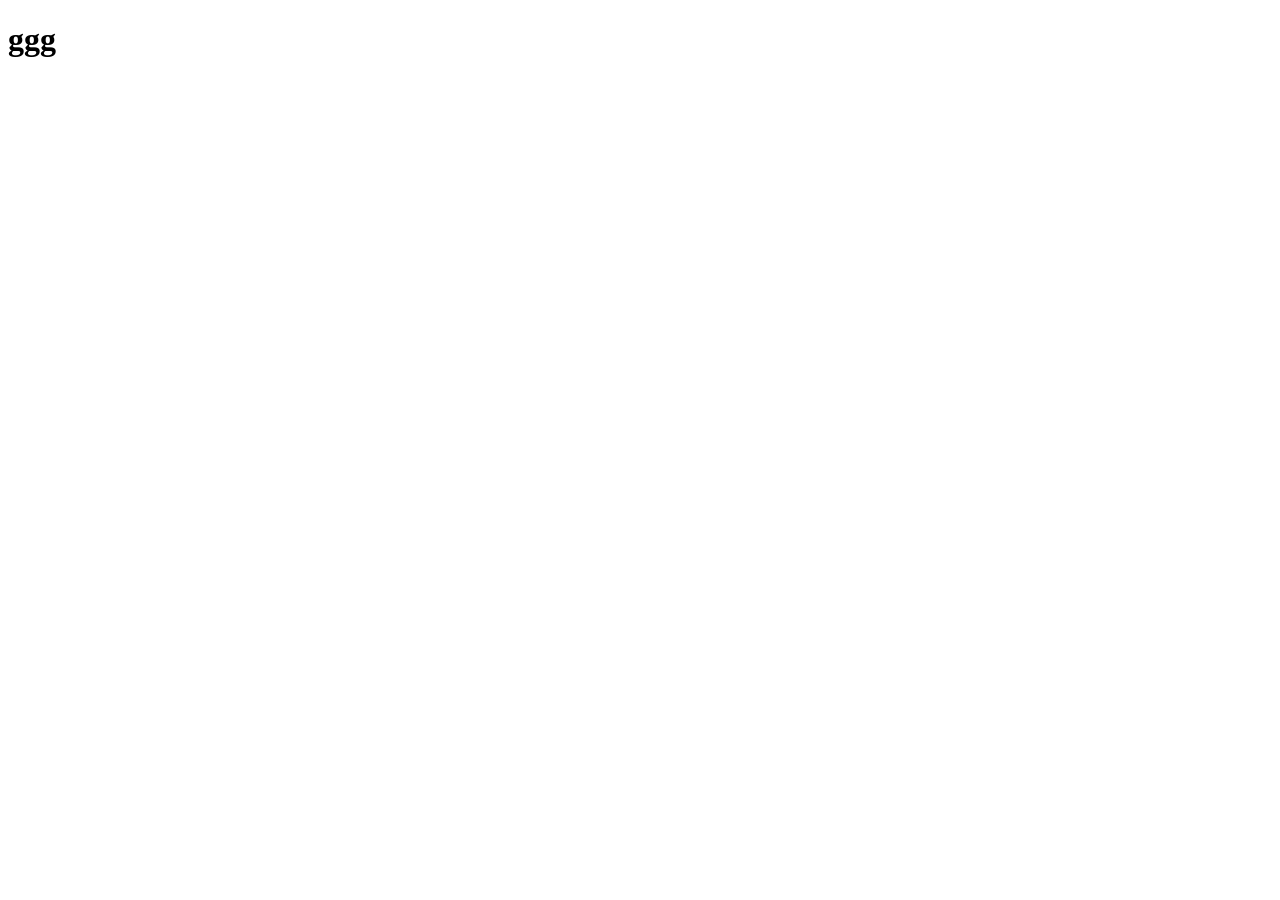
==== mint.html @ 657e9222 "Create mint.html" ====
<!DOCTYPE html>
<html lang="en">
<head>
    <meta charset="UTF-8">
    <meta name="viewport" content="width=device-width, initial-scale=1.0">
    <title>Document</title>
</head>
<body><h1>ggg<h1>
    
</body>
</html>
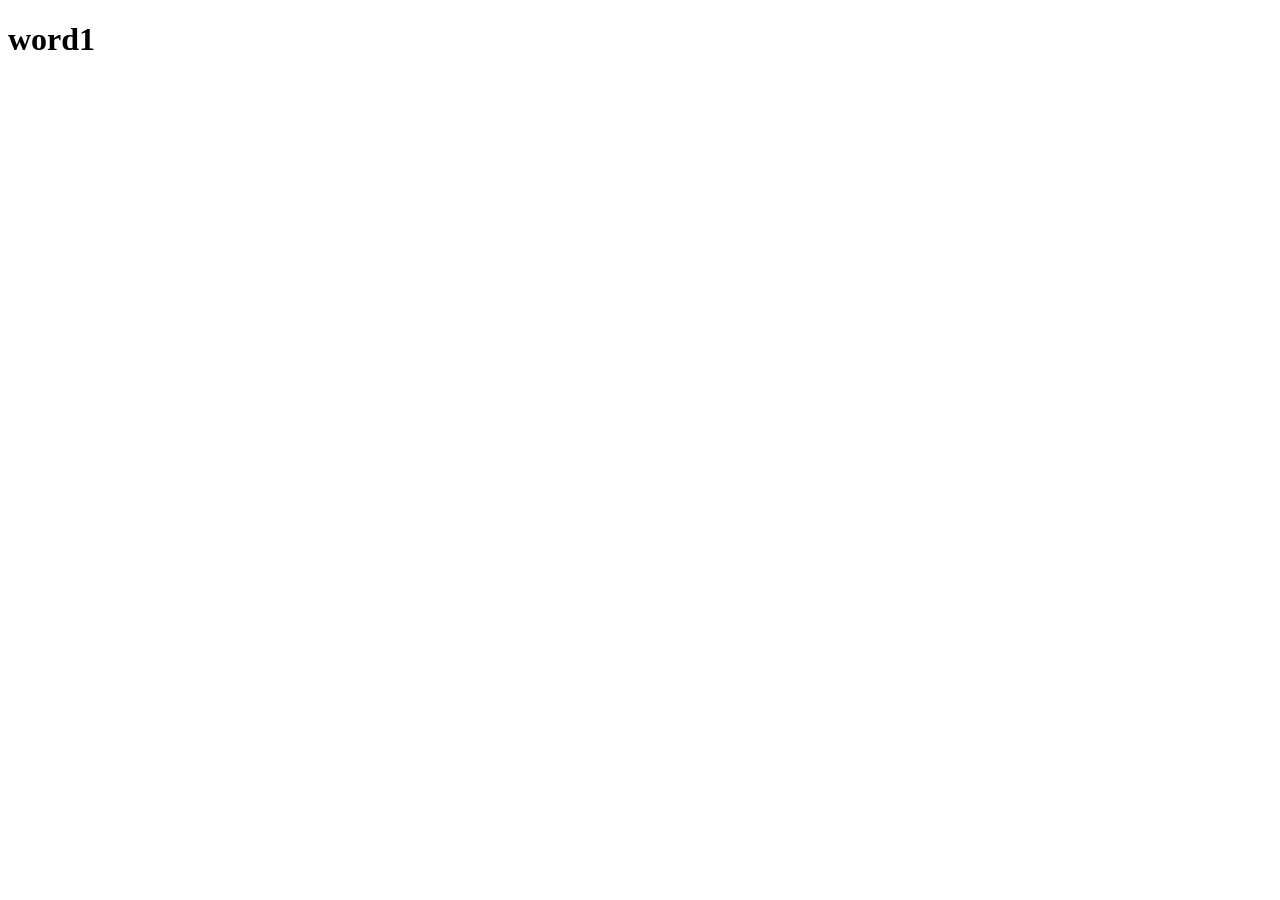
==== commit 7185f827: "Update mint.html" ====
--- a/mint.html
+++ b/mint.html
@@ -5,7 +5,7 @@
     <meta name="viewport" content="width=device-width, initial-scale=1.0">
     <title>Document</title>
 </head>
-<body><h1>ggg<h1>
+<body><h1>word1<h1>
     
 </body>
 </html>
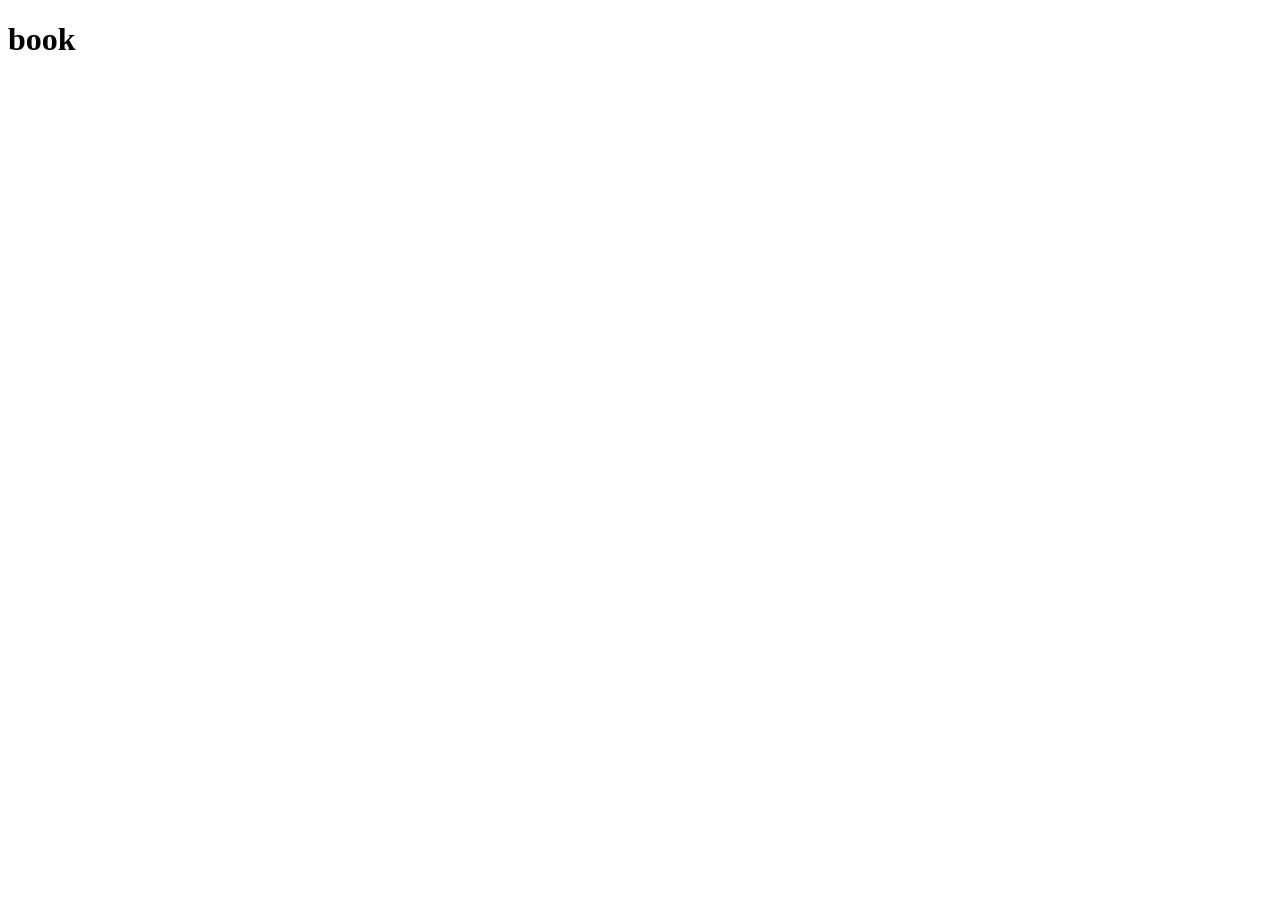
==== commit 0449f870: "Update mint.html" ====
--- a/mint.html
+++ b/mint.html
@@ -5,7 +5,7 @@
     <meta name="viewport" content="width=device-width, initial-scale=1.0">
     <title>Document</title>
 </head>
-<body><h1>word1<h1>
+<body><h1>book<h1>
     
 </body>
 </html>
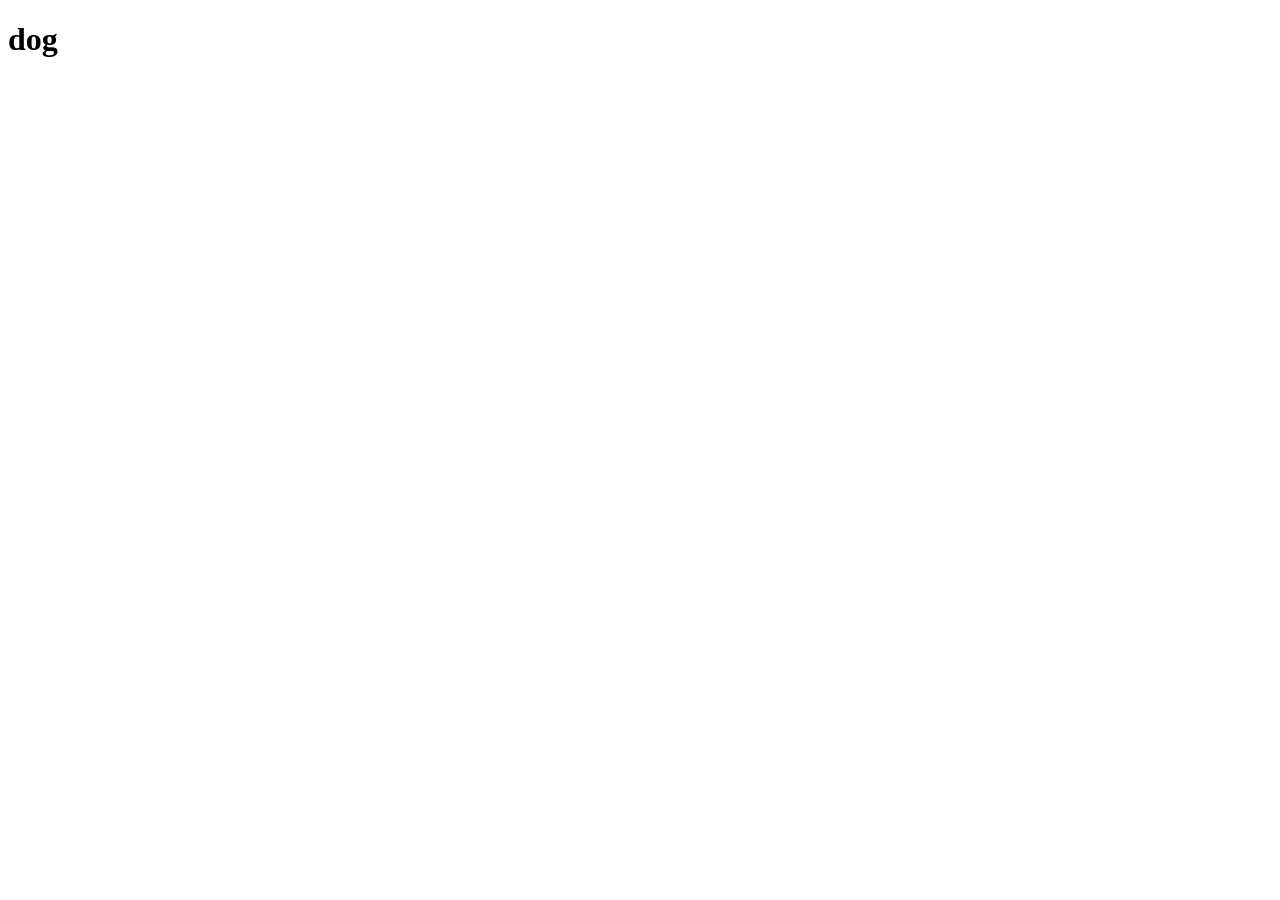
==== commit 4b3d7ec6: "Update mint.html" ====
--- a/mint.html
+++ b/mint.html
@@ -5,7 +5,7 @@
     <meta name="viewport" content="width=device-width, initial-scale=1.0">
     <title>Document</title>
 </head>
-<body><h1>book<h1>
+<body><h1>dog<h1>
     
 </body>
 </html>
